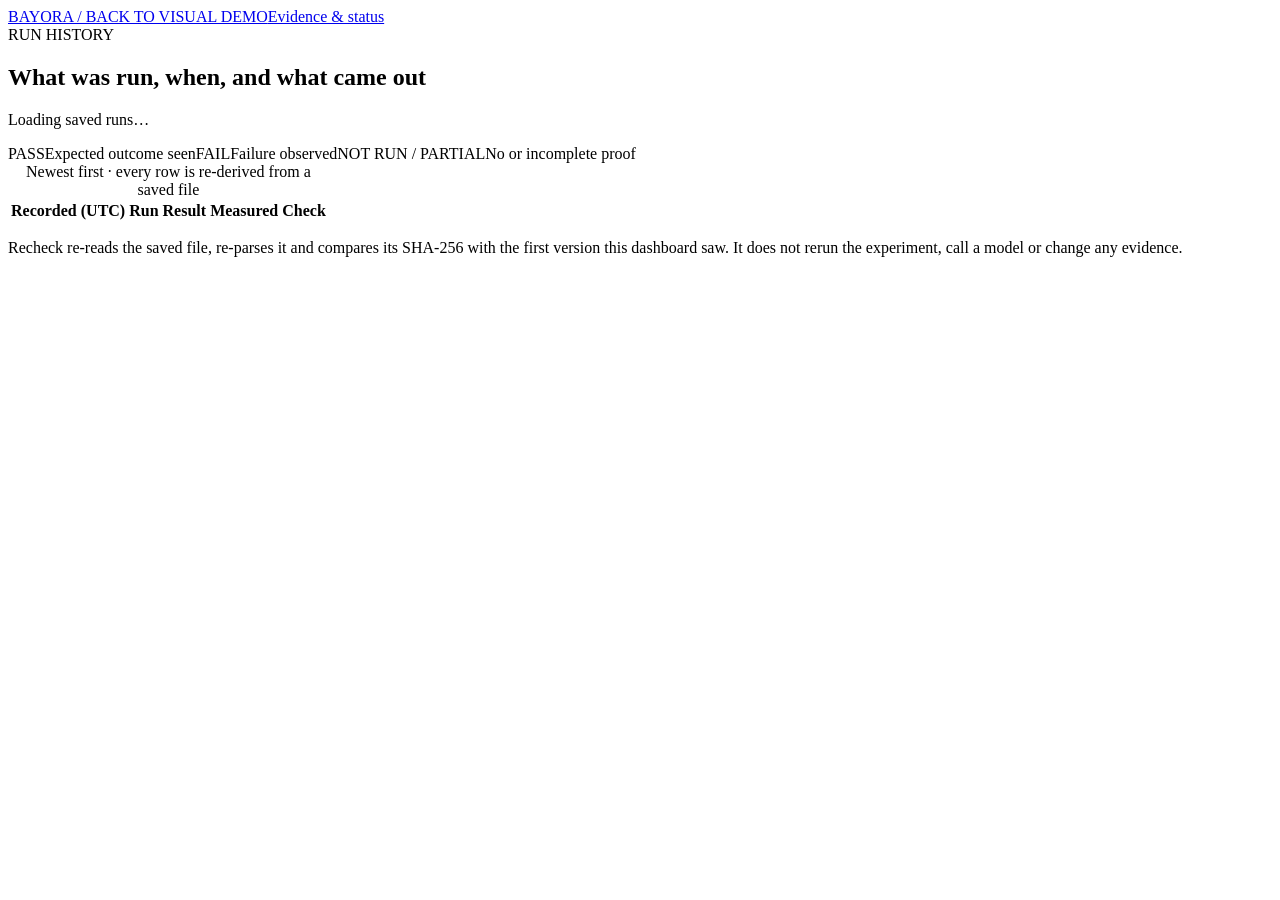
==== prototype/dashboard/static/history.html @ a769727d "Round 2: measured matrix, attack suite, real run, History/Why pages, window_hard continue - Timing m" ====
<!doctype html><html lang="en"><head><meta charset="utf-8"><meta name="viewport" content="width=device-width,initial-scale=1"><title>History | BAYORA</title><link rel="stylesheet" href="/static/story.css"><link rel="stylesheet" href="/static/simple.css"><link rel="stylesheet" href="/static/duel.css"><script src="/static/history.js" defer></script></head><body><main>
<nav class="simple-header"><a class="brand" href="/story">BAYORA / BACK TO VISUAL DEMO</a><a href="/story/evidence">Evidence &amp; status</a></nav>
<section class="full-report"><div class="report-heading"><span class="eyebrow">RUN HISTORY</span><h2>What was run, when, and what came out</h2>
<p id="note">Loading saved runs…</p></div>
<div class="report-legend"><span class="result-pill good">PASS</span><span>Expected outcome seen</span><span class="result-pill bad">FAIL</span><span>Failure observed</span><span class="result-pill waiting">NOT RUN / PARTIAL</span><span>No or incomplete proof</span></div>
<div class="table-scroll"><table class="evidence-table"><caption>Newest first · every row is re-derived from a saved file</caption>
<thead><tr><th scope="col">Recorded (UTC)</th><th scope="col">Run</th><th scope="col">Result</th><th scope="col">Measured</th><th scope="col">Check</th></tr></thead><tbody id="rows"></tbody></table></div>
<article class="report-section" id="detail" hidden><div class="report-section-title"><span>✓</span><div><h3 id="d-title"></h3><p id="d-explains"></p></div></div>
<p id="d-verdict"></p><ul id="d-details"></ul><p class="report-context" id="d-meta"></p></article>
<p class="report-context">Recheck re-reads the saved file, re-parses it and compares its SHA-256 with the first version this dashboard saw. It does not rerun the experiment, call a model or change any evidence.</p>
</section></main></body></html>
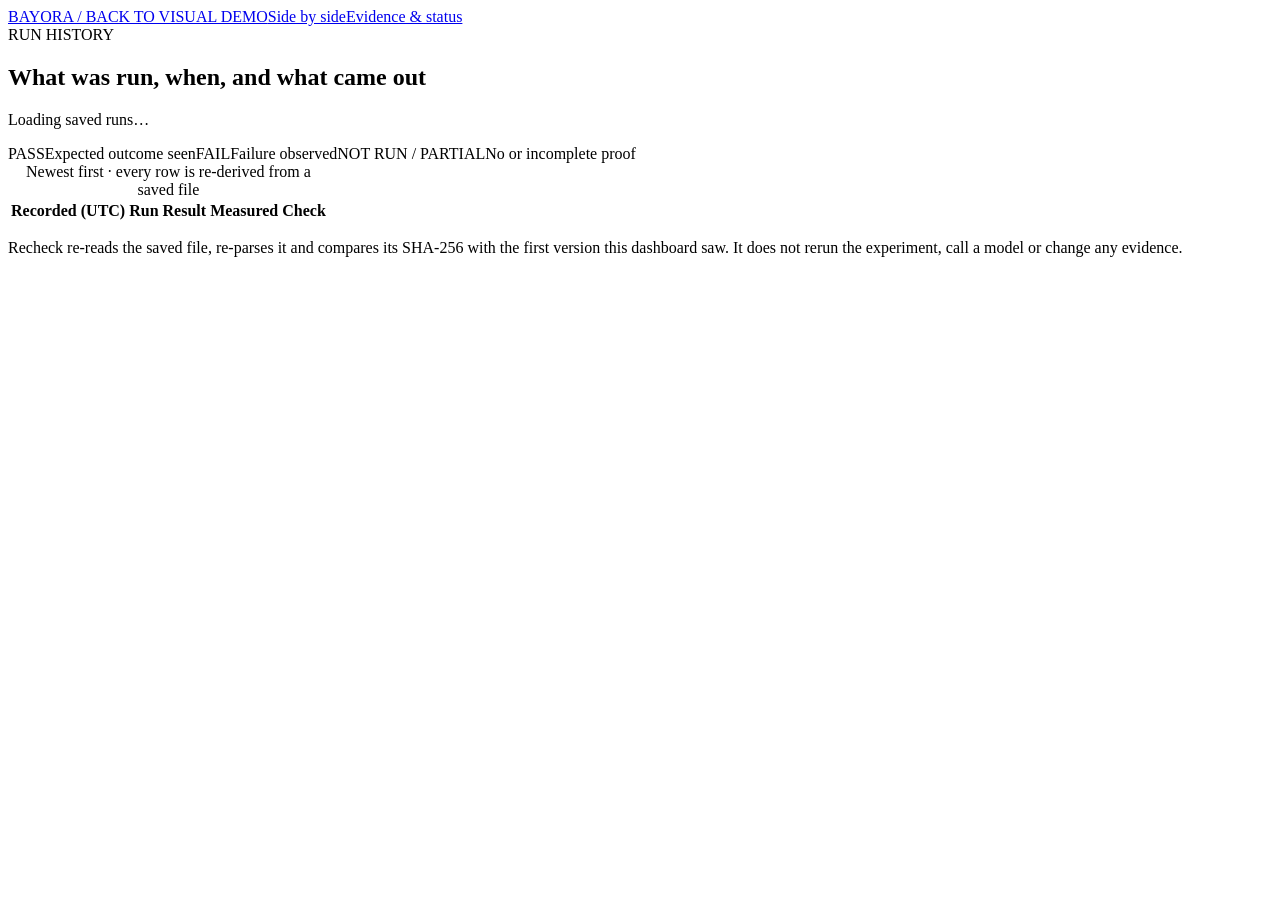
==== commit 30446a69: "Step 3: side-by-side story view (/duel) with recorded raw vs window_hard+continue run duel_run recor" ====
--- a/prototype/dashboard/static/history.html
+++ b/prototype/dashboard/static/history.html
@@ -1,5 +1,5 @@
 <!doctype html><html lang="en"><head><meta charset="utf-8"><meta name="viewport" content="width=device-width,initial-scale=1"><title>History | BAYORA</title><link rel="stylesheet" href="/static/story.css"><link rel="stylesheet" href="/static/simple.css"><link rel="stylesheet" href="/static/duel.css"><script src="/static/history.js" defer></script></head><body><main>
-<nav class="simple-header"><a class="brand" href="/story">BAYORA / BACK TO VISUAL DEMO</a><a href="/story/evidence">Evidence &amp; status</a></nav>
+<nav class="simple-header"><a class="brand" href="/story">BAYORA / BACK TO VISUAL DEMO</a><a href="/duel">Side by side</a><a href="/story/evidence">Evidence &amp; status</a></nav>
 <section class="full-report"><div class="report-heading"><span class="eyebrow">RUN HISTORY</span><h2>What was run, when, and what came out</h2>
 <p id="note">Loading saved runs…</p></div>
 <div class="report-legend"><span class="result-pill good">PASS</span><span>Expected outcome seen</span><span class="result-pill bad">FAIL</span><span>Failure observed</span><span class="result-pill waiting">NOT RUN / PARTIAL</span><span>No or incomplete proof</span></div>
